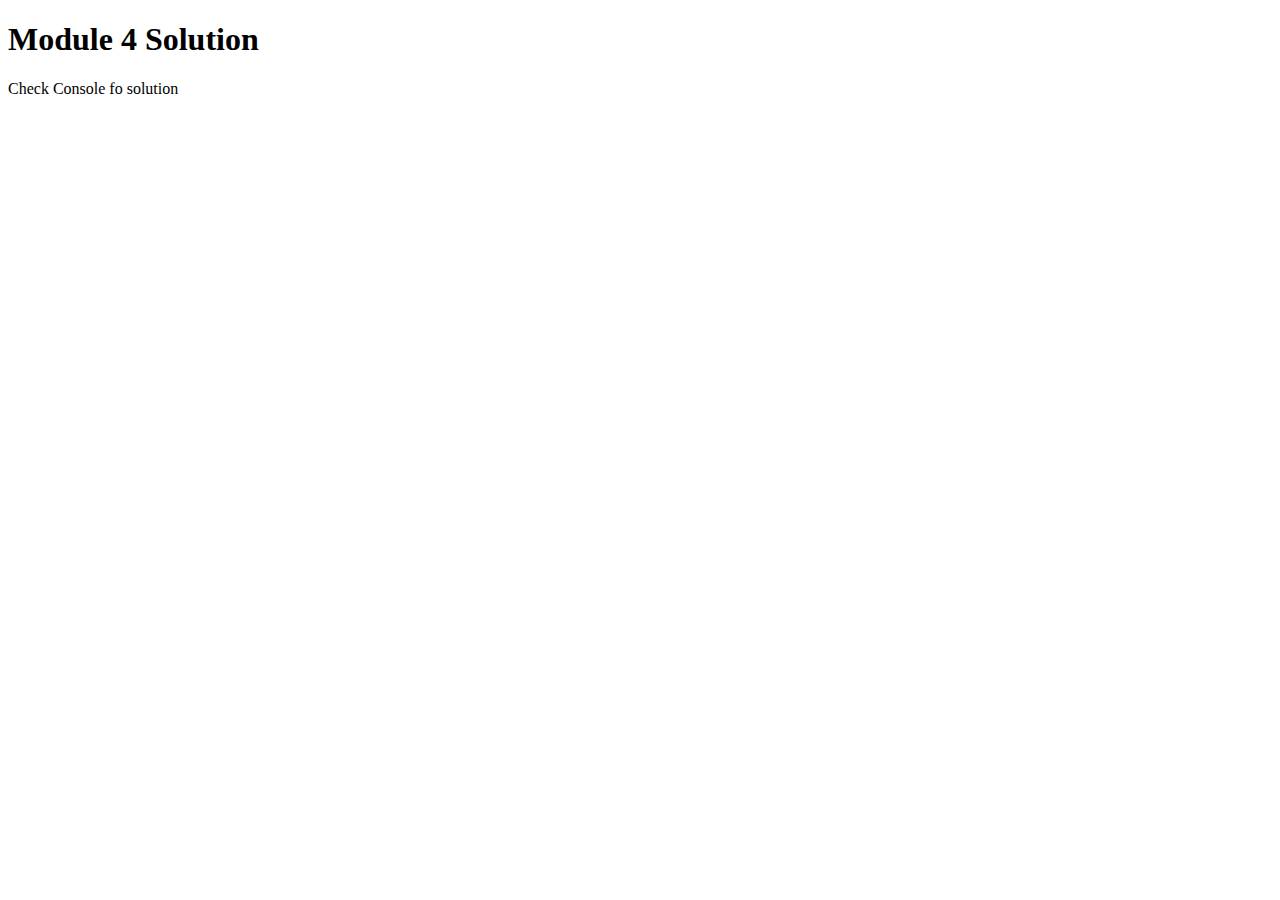
==== mod4_solution/index.html @ 2cfab87a "Add files via upload" ====
<!DOCTYPE html>
<html>
<head>
  <meta charset="utf-8">
  <title>Module 4 Solution</title>
  <script src="SpeakHello.js"></script>
  <script src="SpeakGoodBye.js"></script>
  <script src="script.js"></script>
</head>
<body>
  <h1>Module 4 Solution</h1>
  <p>Check Console fo solution</p>
</body>
</html>
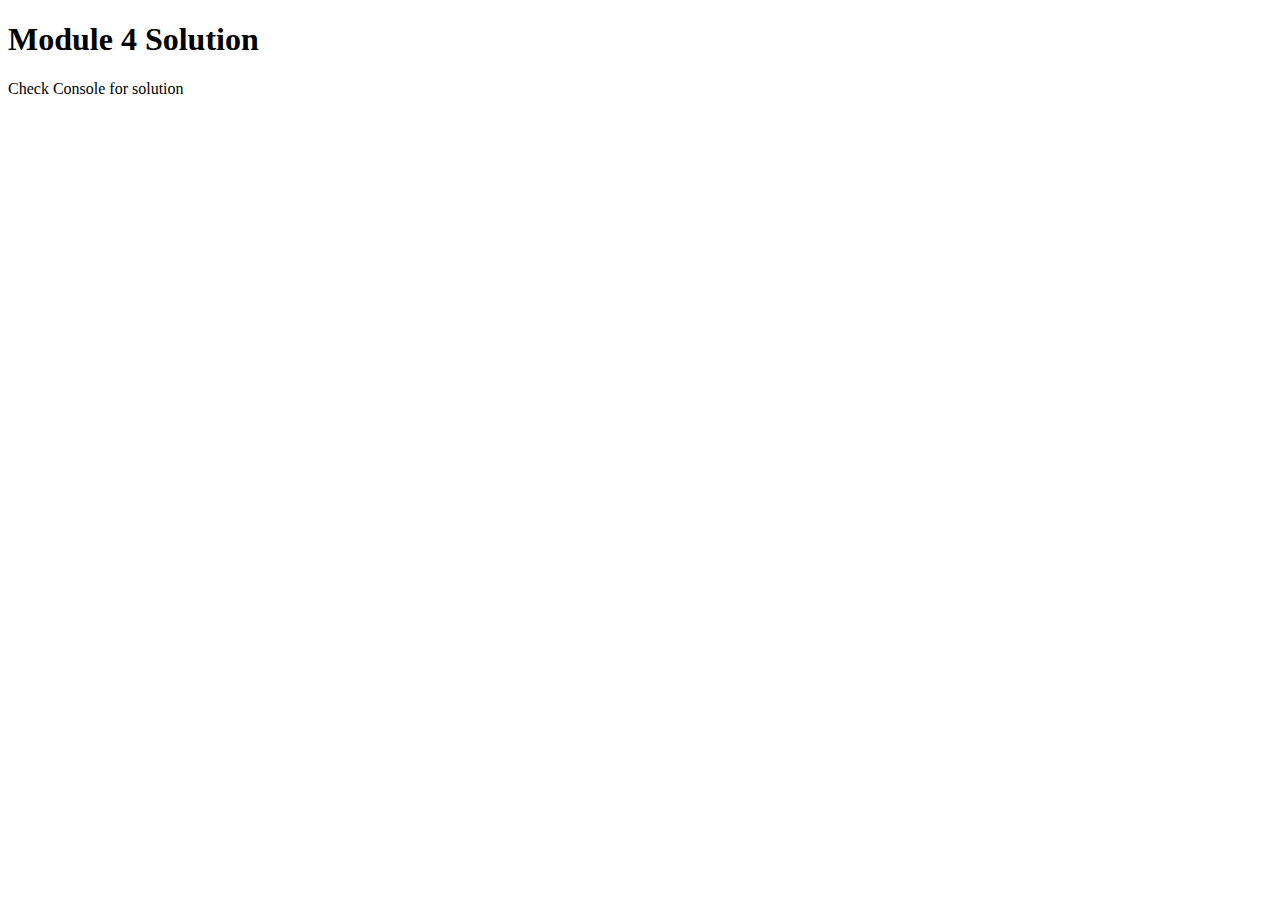
==== commit a4732286: "Update index.html" ====
--- a/mod4_solution/index.html
+++ b/mod4_solution/index.html
@@ -9,6 +9,6 @@
 </head>
 <body>
   <h1>Module 4 Solution</h1>
-  <p>Check Console fo solution</p>
+  <p>Check Console for solution</p>
 </body>
 </html>
